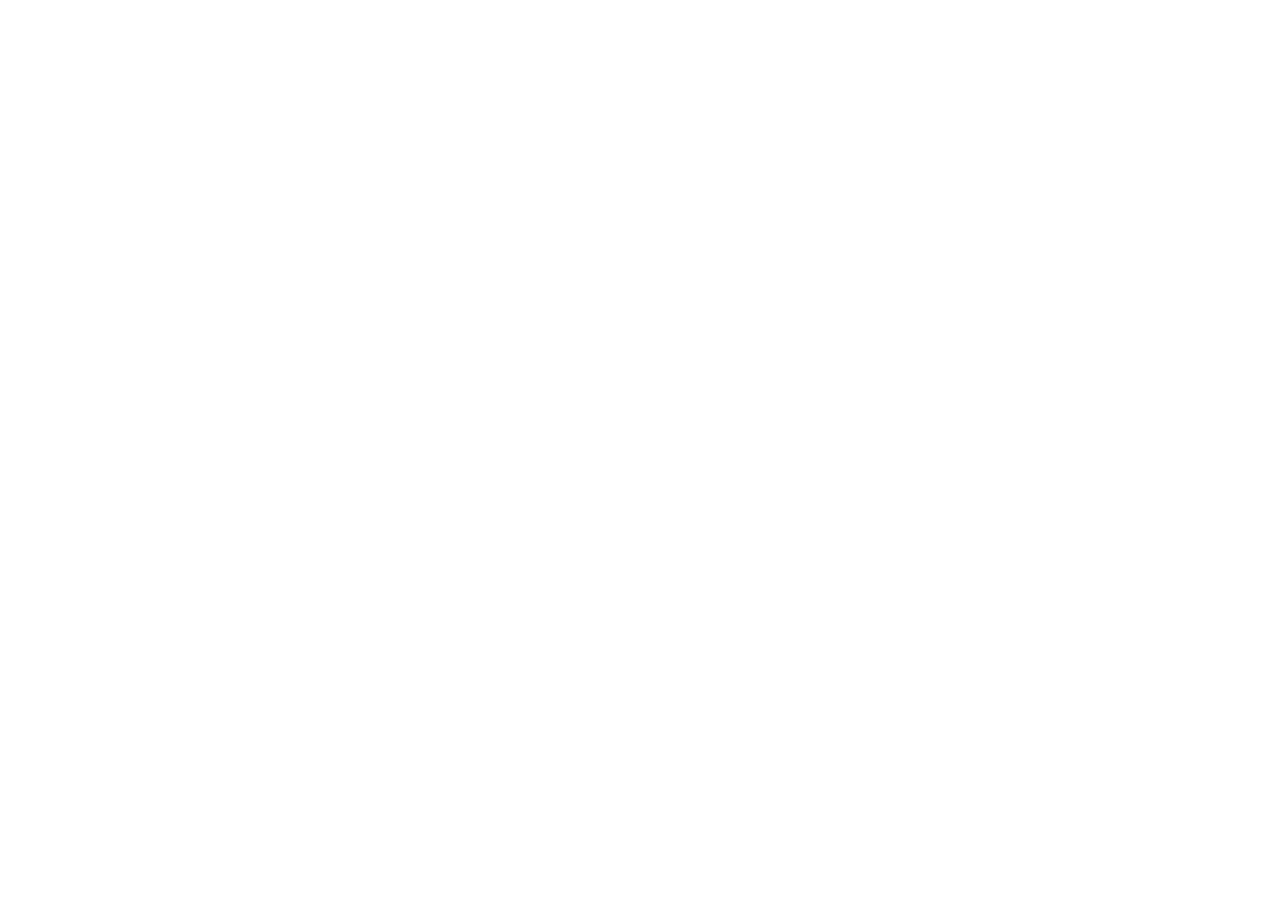
==== Lista de Exercícios/index.html @ 12231702 "atividades" ====
<!DOCTYPE html>
<html lang="pt-br">
<head>
    <meta charset="UTF-8">
    <meta name="viewport" content="width=device-width, initial-scale=1.0">
    <title>Cadastro de Alunos</title>
    <script src="a.js"></script>
</body>
</html>
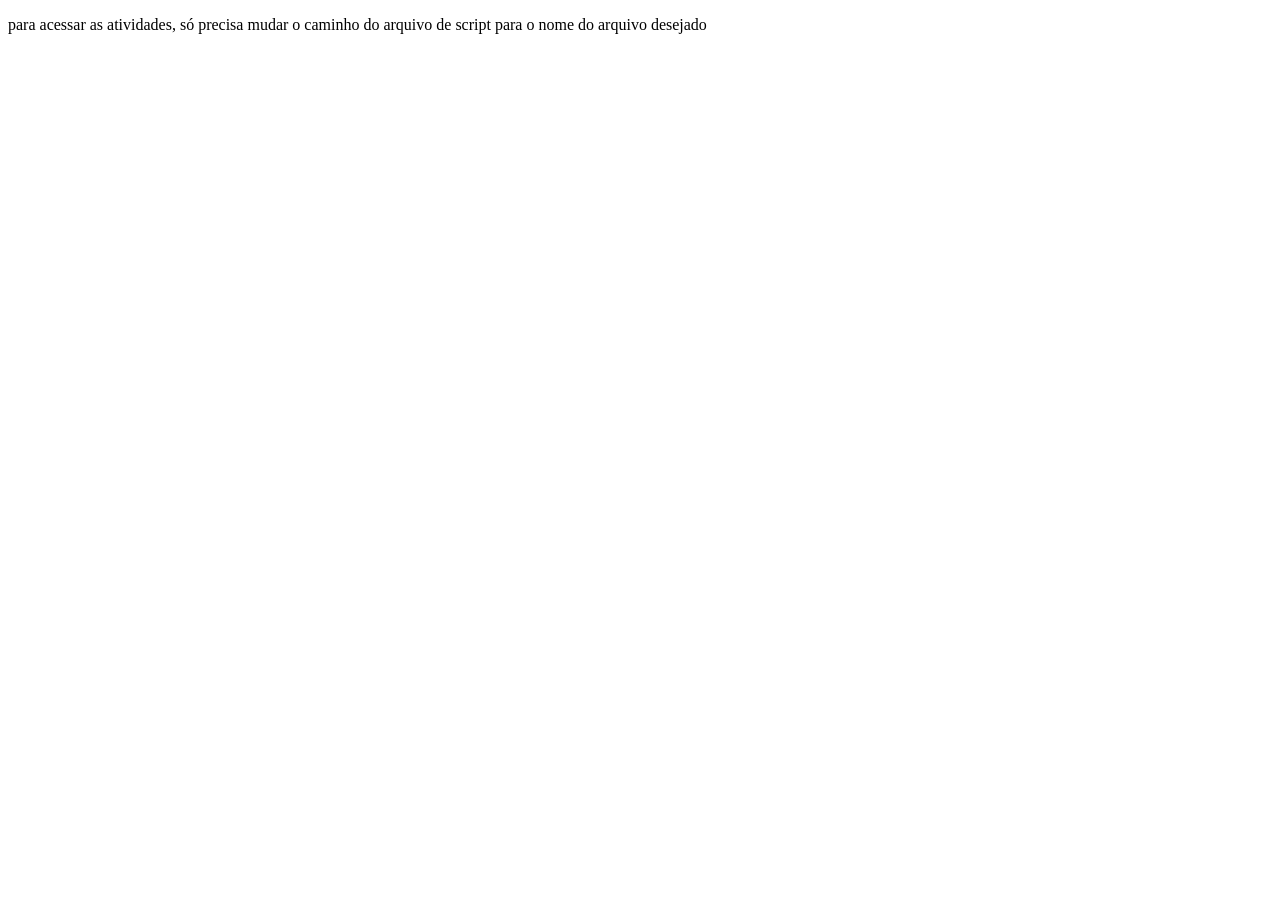
==== commit 96257962: "desafios" ====
--- a/Lista de Exercícios/index.html
+++ b/Lista de Exercícios/index.html
@@ -3,7 +3,8 @@
 <head>
     <meta charset="UTF-8">
     <meta name="viewport" content="width=device-width, initial-scale=1.0">
-    <title>Cadastro de Alunos</title>
+    <title>Lista de Exercícios</title>
+    <p>para acessar as atividades, só precisa mudar o caminho do arquivo de script para o nome do arquivo desejado</p>
     <script src="a.js"></script>
 </body>
 </html>
